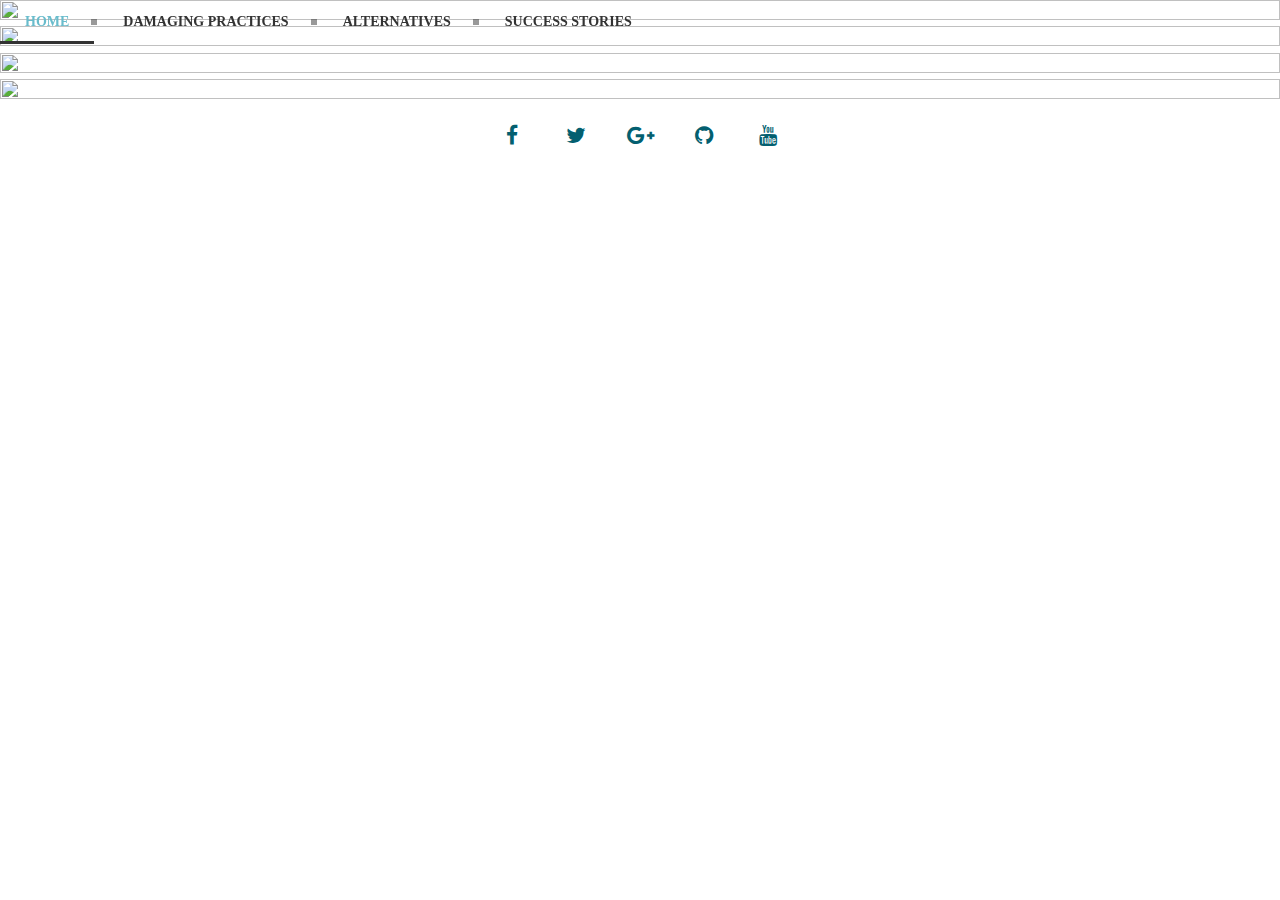
==== index.html @ 7a3e1678 "Updated Css, added social btns, added pictures" ====
<!doctype html>
<html class="no-js" lang="">
    <head>
        <meta charset="utf-8">
        <meta http-equiv="x-ua-compatible" content="ie=edge">
        <title>Climate Change</title>
        <link href="https://maxcdn.bootstrapcdn.com/font-awesome/4.2.0/css/font-awesome.min.css" rel="stylesheet"> <!-- social media link -->
        <meta name="description" content="">
        <meta name="viewport" content="width=device-width, initial-scale=1">

        <link rel="apple-touch-icon" href="apple-touch-icon.png">
        <!-- Place favicon.ico in the root directory -->

        <link rel="stylesheet" href="css/normalize.css">
        <link rel="stylesheet" href="css/main.css">
        <link rel="stylesheet" href="css/nav.css">
        <script src="js/vendor/modernizr-2.8.3.min.js"></script>
    </head>
    <body>
        <!--[if lt IE 8]>
            <p class="browserupgrade">You are using an <strong>outdated</strong> browser. Please <a href="http://browsehappy.com/">upgrade your browser</a> to improve your experience.</p>
        <![endif]-->

        <!-- Add your site or application content here -->
        <nav id="nav">
            <ul>
                <li><a href="index.html">Home</a></li>
                <li><a href="damaging-practices.html">Damaging practices</a></li>
                <li><a href="alternatives.html">Alternatives</a></li>
                <li><a href="success-stories.html">Success Stories</a></li>
            </ul>
        </nav>
        <div>
            <img src="https://cff2.earth.com/uploads/2016/09/26141929/global-warming-climate-change-tree_1big_stock2.jpg" width="100%" height="50%">
        </div>
        <div>
            <img src="http://followgreenliving.com/wp-content/uploads/2014/05/fossil-fuel-power-plant.jpg" width="100%" height="80%">
        </div>
        <div>
            <img src="http://www.conservationpa.org/wp-content/uploads/2016/02/cpp.jpg" width="100%" height="80%">
        </div>
        <div>
            <img src="http://az616578.vo.msecnd.net/files/2016/03/21/6359418476836083511657153506_Journey%20Towards%20Sucess.jpg" width="100%" height="80%">
        </div>
        <footer>
            <div align="center" class="socialbtns">
                <ul>
                    <li><a href="http://www.facebook.com" class="fa fa-lg fa-facebook" target="_blank"></a></li>
                    <li><a href="http://www.twitter.com" class="fa fa-lg fa-twitter" target="_blank"></a></li>
                    <li><a href="https://plus.google.com/" class="fa fa-lg fa-google-plus" target="_blank"></a></li>
                    <li><a href="https://github.com/Jypotheren734x" class="fa fa-lg fa-github" target="_blank"></a></li>
                    <li><a href="https://www.youtube.com" class="fa fa-lg fa-youtube" target="_blank"></a></li>
                </ul>
            </div>
        </footer>

        <script src="https://code.jquery.com/jquery-1.12.0.min.js"></script>
        <script>window.jQuery || document.write('<script src="js/vendor/jquery-1.12.0.min.js"><\/script>')</script>
        <script src="js/plugins.js"></script>
        <script src="js/main.js"></script>

        <!-- Google Analytics: change UA-XXXXX-X to be your site's ID. -->
        <script>
            (function(b,o,i,l,e,r){b.GoogleAnalyticsObject=l;b[l]||(b[l]=
            function(){(b[l].q=b[l].q||[]).push(arguments)});b[l].l=+new Date;
            e=o.createElement(i);r=o.getElementsByTagName(i)[0];
            e.src='https://www.google-analytics.com/analytics.js';
            r.parentNode.insertBefore(e,r)}(window,document,'script','ga'));
            ga('create','UA-XXXXX-X','auto');ga('send','pageview');
        </script>
    </body>
</html>
---- css/main.css ----
/*! HTML5 Boilerplate v5.3.0 | MIT License | https://html5boilerplate.com/ */

/*
 * What follows is the result of much research on cross-browser styling.
 * Credit left inline and big thanks to Nicolas Gallagher, Jonathan Neal,
 * Kroc Camen, and the H5BP dev community and team.
 */

/* ==========================================================================
   Base styles: opinionated defaults
   ========================================================================== */

html {
    color: #222;
    font-size: 1em;
    font-family: "Times New Roman", serif;
    line-height: 1.4;
    word-wrap: normal;
}

/*
 * Remove text-shadow in selection highlight:
 * https://twitter.com/miketaylr/status/12228805301
 *
 * These selection rule sets have to be separate.
 * Customize the background color to match your design.
 */

::-moz-selection {
    background: #b3d4fc;
    text-shadow: none;
}

::selection {
    background: #b3d4fc;
    text-shadow: none;
}

/*
 * A better looking default horizontal rule
 */

hr {
    display: block;
    height: 1px;
    border: 0;
    border-top: 1px solid #ccc;
    margin: 1em 0;
    padding: 0;
}

/*
 * Remove the gap between audio, canvas, iframes,
 * images, videos and the bottom of their containers:
 * https://github.com/h5bp/html5-boilerplate/issues/440
 */

audio,
canvas,
iframe,
img,
svg,
video {
    vertical-align: middle;
}

/*
 * Remove default fieldset styles.
 */

fieldset {
    border: 0;
    margin: 0;
    padding: 0;
}

/*
 * Allow only vertical resizing of textareas.
 */

textarea {
    resize: vertical;
}

/* ==========================================================================
   Browser Upgrade Prompt
   ========================================================================== */

.browserupgrade {
    margin: 0.2em 0;
    background: #ccc;
    color: #000;
    padding: 0.2em 0;
}

/* ==========================================================================
   Author's custom styles
   ========================================================================== */
#paragraph{
    text-align: left;
}
li{
    font-weight: bold;
}
footer {
    width: 100%;
    padding-top: 10px;
}
a, a:hover {
    text-decoration: none;
}
.socialbtns, .socialbtns ul, .socialbtns li {
    margin: 0;
    padding-left: 15px;
    padding-right: 15px;
}
.socialbtns li {
    list-style: none outside none;
    display: inline-block;
}
.socialbtns .fa {
    width: 30px;
    height: 20px;
    color: #035f70;
    background-color: transparent;
    padding-top: 12px;
    border-radius: 22px;
    -moz-border-radius: 22px;
    -webkit-border-radius: 22px;
    -o-border-radius: 22px;
}

.socialbtns .fa:hover {
    transition: all 400ms ease-in-out;
    color: #69bccc;
}
/* ==========================================================================
   Helper classes
   ========================================================================== */

/*
 * Hide visually and from screen readers
 */

.hidden {
    display: none !important;
}

/*
 * Hide only visually, but have it available for screen readers:
 * http://snook.ca/archives/html_and_css/hiding-content-for-accessibility
 */

.visuallyhidden {
    border: 0;
    clip: rect(0 0 0 0);
    height: 1px;
    margin: -1px;
    overflow: hidden;
    padding: 0;
    position: absolute;
    width: 1px;
}

/*
 * Extends the .visuallyhidden class to allow the element
 * to be focusable when navigated to via the keyboard:
 * https://www.drupal.org/node/897638
 */

.visuallyhidden.focusable:active,
.visuallyhidden.focusable:focus {
    clip: auto;
    height: auto;
    margin: 0;
    overflow: visible;
    position: static;
    width: auto;
}

/*
 * Hide visually and from screen readers, but maintain layout
 */

.invisible {
    visibility: hidden;
}

/*
 * Clearfix: contain floats
 *
 * For modern browsers
 * 1. The space content is one way to avoid an Opera bug when the
 *    `contenteditable` attribute is included anywhere else in the document.
 *    Otherwise it causes space to appear at the top and bottom of elements
 *    that receive the `clearfix` class.
 * 2. The use of `table` rather than `block` is only necessary if using
 *    `:before` to contain the top-margins of child elements.
 */

.clearfix:before,
.clearfix:after {
    content: " "; /* 1 */
    display: table; /* 2 */
}

.clearfix:after {
    clear: both;
}

/* ==========================================================================
   EXAMPLE Media Queries for Responsive Design.
   These examples override the primary ('mobile first') styles.
   Modify as content requires.
   ========================================================================== */

@media only screen and (min-width: 35em) {
    /* Style adjustments for viewports that meet the condition */
}

@media print,
       (-webkit-min-device-pixel-ratio: 1.25),
       (min-resolution: 1.25dppx),
       (min-resolution: 120dpi) {
    /* Style adjustments for high resolution devices */
}

/* ==========================================================================
   Print styles.
   Inlined to avoid the additional HTTP request:
   http://www.phpied.com/delay-loading-your-print-css/
   ========================================================================== */

@media print {
    *,
    *:before,
    *:after,
    *:first-letter,
    *:first-line {
        background: transparent !important;
        color: #000 !important; /* Black prints faster:
                                   http://www.sanbeiji.com/archives/953 */
        box-shadow: none !important;
        text-shadow: none !important;
    }

    a,
    a:visited {
        text-decoration: underline;
    }

    a[href]:after {
        content: " (" attr(href) ")";
    }

    abbr[title]:after {
        content: " (" attr(title) ")";
    }

    /*
     * Don't show links that are fragment identifiers,
     * or use the `javascript:` pseudo protocol
     */

    a[href^="#"]:after,
    a[href^="javascript:"]:after {
        content: "";
    }

    pre,
    blockquote {
        border: 1px solid #999;
        page-break-inside: avoid;
    }

    /*
     * Printing Tables:
     * http://css-discuss.incutio.com/wiki/Printing_Tables
     */

    thead {
        display: table-header-group;
    }

    tr,
    img {
        page-break-inside: avoid;
    }

    img {
        max-width: 100% !important;
    }

    p,
    h2,
    h3 {
        orphans: 3;
        widows: 3;
    }

    h2,
    h3 {
        page-break-after: avoid;
    }
}
---- css/nav.css ----
@import url(https://fonts.googleapis.com/css?family=Open+Sans:700);
@import url(https://fonts.googleapis.com/css?family=Source+Sans+Pro:200,300);
nav {
    position: fixed;
    top: 0;
    width: auto;
}
nav ul {
    list-style: none;
    margin: 0;
    padding: 0;
    line-height: 1;
    display: block;
    zoom: 1;
}
nav ul:after {
    content: " ";
    display: block;
    font-size: 0;
    height: 0;
    clear: both;
    visibility: hidden;
}
nav ul li {
    display: inline-block;
    padding: 0;
    margin: 0;
}
nav.align-right ul li {
    float: right;
}
nav.align-center ul {
    text-align: center;
}
nav ul li a {
    color: #333333;
    text-decoration: none;
    display: block;
    padding: 15px 25px;
    font-weight: 700;
    text-transform: uppercase;
    font-size: 14px;
    position: relative;
    -webkit-transition: color .25s;
    -moz-transition: color .25s;
    -ms-transition: color .25s;
    -o-transition: color .25s;
    transition: color .25s;
}
nav ul li a:hover {
    color: #69bccc;
}
nav ul li a:hover:before {
    width: 100%;
}
nav ul li a:after {
    content: "";
    display: block;
    position: absolute;
    right: -3px;
    top: 19px;
    height: 6px;
    width: 6px;
    background: #333333;
    opacity: .5;
}
nav ul li a:before {
    content: "";
    display: block;
    position: absolute;
    left: 0;
    bottom: 0;
    height: 3px;
    width: 0;
    background: #333333;
    -webkit-transition: width .25s;
    -moz-transition: width .25s;
    -ms-transition: width .25s;
    -o-transition: width .25s;
    transition: width .25s;
}
nav ul li.last > a:after,
nav ul li:last-child > a:after {
    display: none;
}
nav ul li.active a {
    color: #333333;
}
nav ul li.active a:before {
    width: 100%;
}
nav.align-right li.last > a:after,
nav.align-right li:last-child > a:after {
    display: block;
}
nav.align-right li:first-child a:after {
    display: none;
}
@media screen and (max-width: 768px) {
    nav ul li {
        float: none;
        display: block;
    }

    nav ul li a {
        width: 100%;
        -moz-box-sizing: border-box;
        -webkit-box-sizing: border-box;
        box-sizing: border-box;
        border-bottom: 1px solid #fb998c;
    }

    nav ul li.last > a,
    nav ul li:last-child > a {
        border: 0;
    }

    nav ul li a:after {
        display: none;
    }

    nav ul li a:before {
        display: none;
    }
}
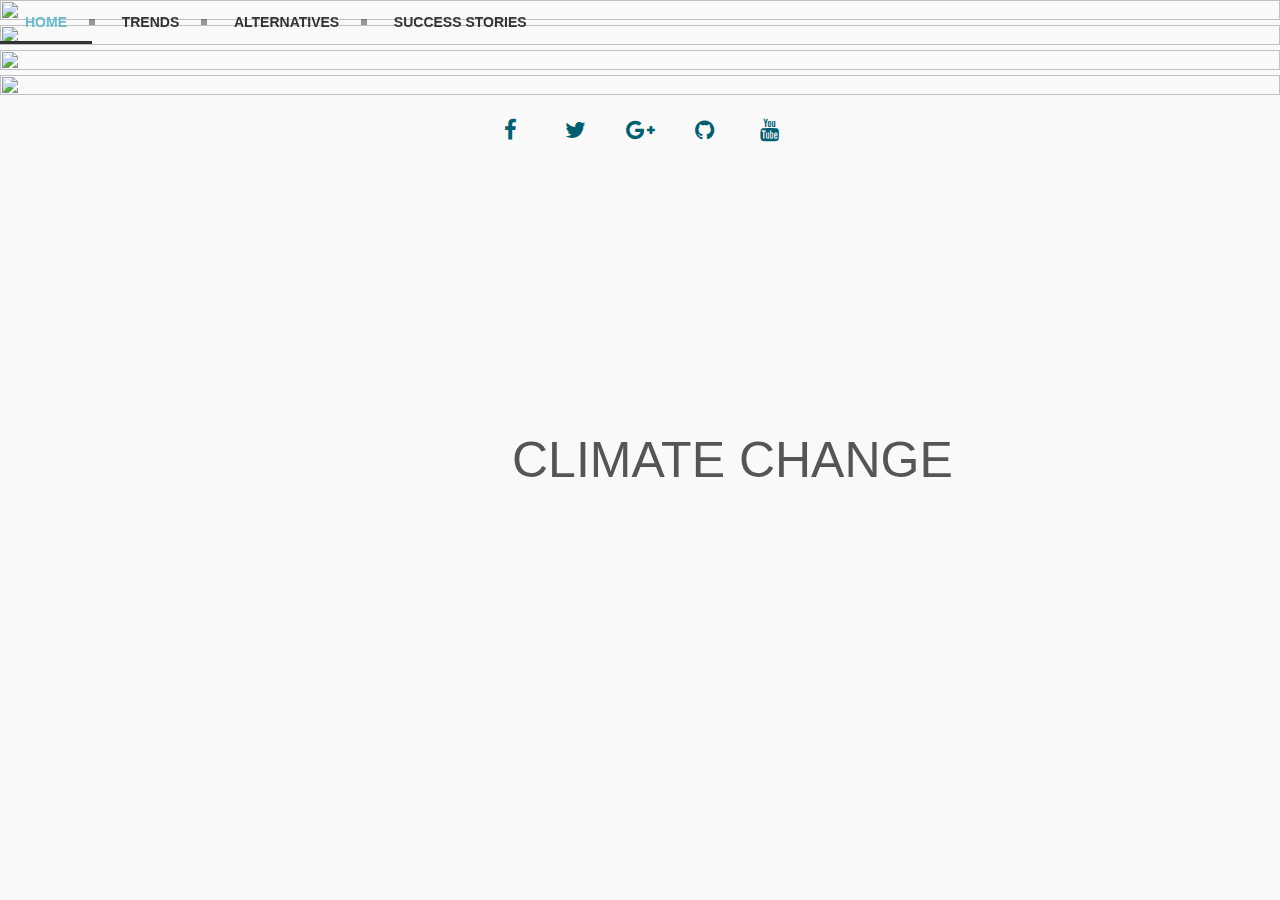
==== commit ea5ac46b: "Merge pull request #6 from devonpat/Images" ====
--- a/index.html
+++ b/index.html
@@ -22,19 +22,21 @@
         <![endif]-->
 
         <!-- Add your site or application content here -->
-        <nav id="nav">
+        <nav role="navigation">
+            <a href="#" id="menu-icon"></a>
             <ul>
-                <li><a href="index.html">Home</a></li>
-                <li><a href="damaging-practices.html">Damaging practices</a></li>
+                <li><a href="index.html" class="current">Home</a></li>
+                <li><a href="trends.html">Trends</a></li>
                 <li><a href="alternatives.html">Alternatives</a></li>
                 <li><a href="success-stories.html">Success Stories</a></li>
             </ul>
         </nav>
         <div>
-            <img src="https://cff2.earth.com/uploads/2016/09/26141929/global-warming-climate-change-tree_1big_stock2.jpg" width="100%" height="50%">
+            <img src="https://cff2.earth.com/uploads/2016/09/26141929/global-warming-climate-change-tree_1big_stock2.jpg" width="100%" height="100%">
+            <l id="title">CLIMATE CHANGE</l>
         </div>
         <div>
-            <img src="http://followgreenliving.com/wp-content/uploads/2014/05/fossil-fuel-power-plant.jpg" width="100%" height="80%">
+            <img src="http://followgreenliving.com/wp-content/uploads/2014/05/fossil-fuel-power-plant.jpg" width="100%" height="100%">
         </div>
         <div>
             <img src="http://www.conservationpa.org/wp-content/uploads/2016/02/cpp.jpg" width="100%" height="80%">
--- a/css/main.css
+++ b/css/main.css
@@ -133,6 +133,16 @@
 .socialbtns .fa:hover {
     transition: all 400ms ease-in-out;
     color: #69bccc;
+}
+#title{
+    position: absolute;
+    top: 50%;
+    left: 40%;
+    right: 50%;
+    bottom: 50%;
+    width: 100%;
+    font-size: 50px;
+    vertical-align: middle;
 }
 /* ==========================================================================
    Helper classes
@@ -303,3 +313,32 @@
         page-break-after: avoid;
     }
 }
+
+#fuel-title {
+    text-align: center;
+    margin: 30px;
+}
+.titles {
+    margin-left: 15px;
+}
+.pro-con {
+    margin: 0 25px;
+    display: inline-block;
+}
+#top-img {
+    float: left;
+    margin: 10px;
+}
+
+#alt {
+    float: right;
+    margin: 10px;
+}
+br {
+    line-height: .35px;
+}
+
+#sr {
+    float: right;
+    margin: 10px;
+}--- a/css/nav.css
+++ b/css/nav.css
@@ -96,12 +96,36 @@
 nav.align-right li:first-child a:after {
     display: none;
 }
-@media screen and (max-width: 768px) {
-    nav ul li {
-        float: none;
+@media only screen and (max-width : 640px) {
+
+    header {
+        position: absolute;
+    }
+
+    #menu-icon {
+        display: inline-block;
+    }
+
+    nav ul, nav:active ul {
+        display: none;
+        position: absolute;
+        padding: 20px;
+        right: 20px;
+        top: 60px;
+        width: 50%;
+        border-radius: 4px 0 4px 4px;
+    }
+
+    nav li {
+        text-align: center;
+        width: 100%;
+        padding: 10px 0;
+        margin: 0;
+    }
+
+    nav:hover ul {
         display: block;
     }
-
     nav ul li a {
         width: 100%;
         -moz-box-sizing: border-box;
@@ -109,17 +133,34 @@
         box-sizing: border-box;
         border-bottom: 1px solid #fb998c;
     }
-
     nav ul li.last > a,
     nav ul li:last-child > a {
         border: 0;
     }
-
     nav ul li a:after {
         display: none;
     }
-
     nav ul li a:before {
         display: none;
     }
 }
+body {
+    font-size: 1.05em;
+    line-height: 1.25em;
+    font-family: Helvetica Neue, Helvetica, Arial;
+    background: #f9f9f9;
+    color: #555;
+}
+#menu-icon {
+    width: 40px;
+    height: 40px;
+    background: #4C8FEC url(../img/menu-icon.png) center;
+}
+
+a:hover#menu-icon {
+    background-color: #444;
+    border-radius: 4px 4px 0 0;
+}
+.current{
+    color: #4C8FEC;
+}
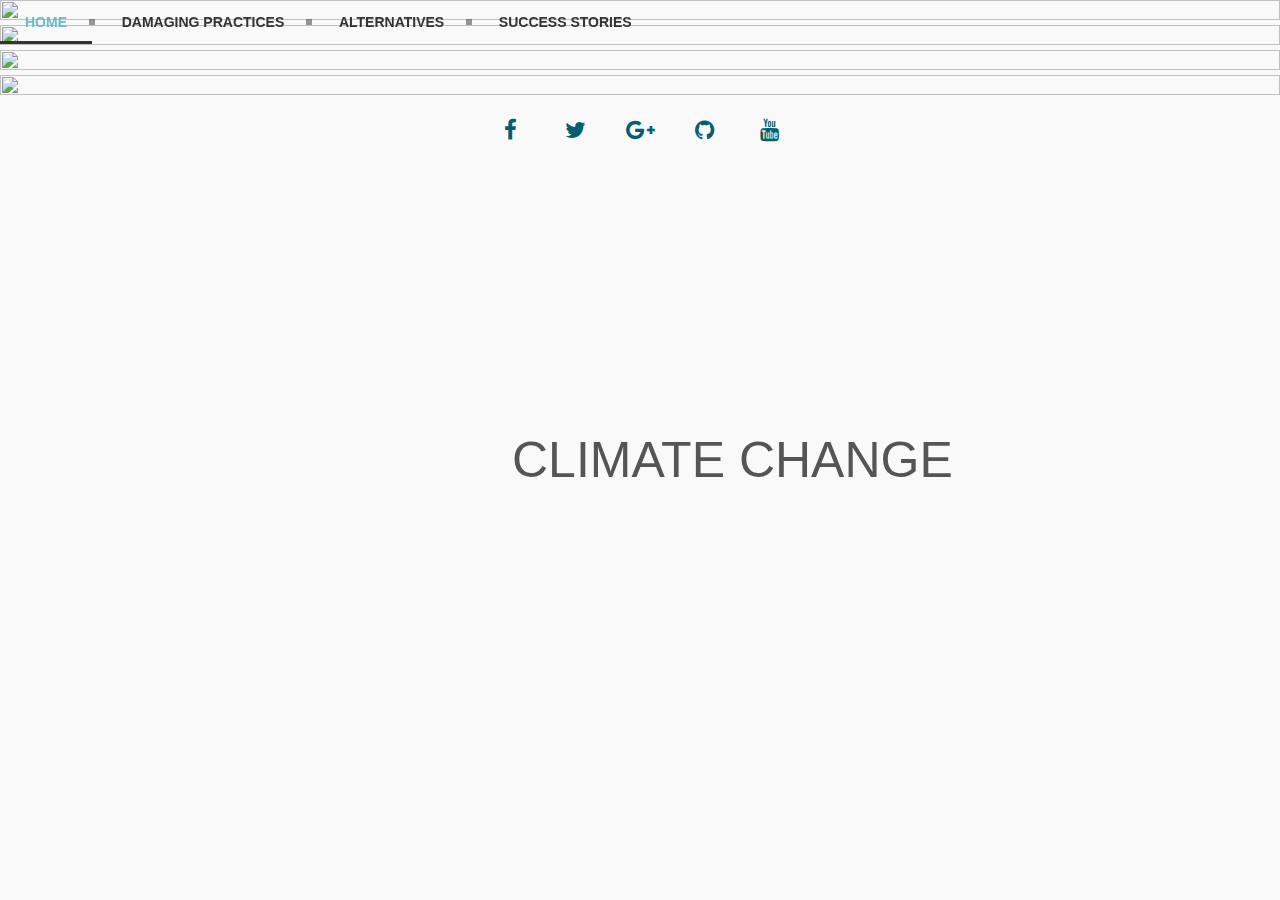
==== commit 4c5ad6ad: "Nav updated for responsiveness." ====
--- a/index.html
+++ b/index.html
@@ -26,7 +26,7 @@
             <a href="#" id="menu-icon"></a>
             <ul>
                 <li><a href="index.html" class="current">Home</a></li>
-                <li><a href="trends.html">Trends</a></li>
+                <li><a href="damaging-practices.html">Damaging practices</a></li>
                 <li><a href="alternatives.html">Alternatives</a></li>
                 <li><a href="success-stories.html">Success Stories</a></li>
             </ul>
--- a/css/main.css
+++ b/css/main.css
@@ -313,32 +313,3 @@
         page-break-after: avoid;
     }
 }
-
-#fuel-title {
-    text-align: center;
-    margin: 30px;
-}
-.titles {
-    margin-left: 15px;
-}
-.pro-con {
-    margin: 0 25px;
-    display: inline-block;
-}
-#top-img {
-    float: left;
-    margin: 10px;
-}
-
-#alt {
-    float: right;
-    margin: 10px;
-}
-br {
-    line-height: .35px;
-}
-
-#sr {
-    float: right;
-    margin: 10px;
-}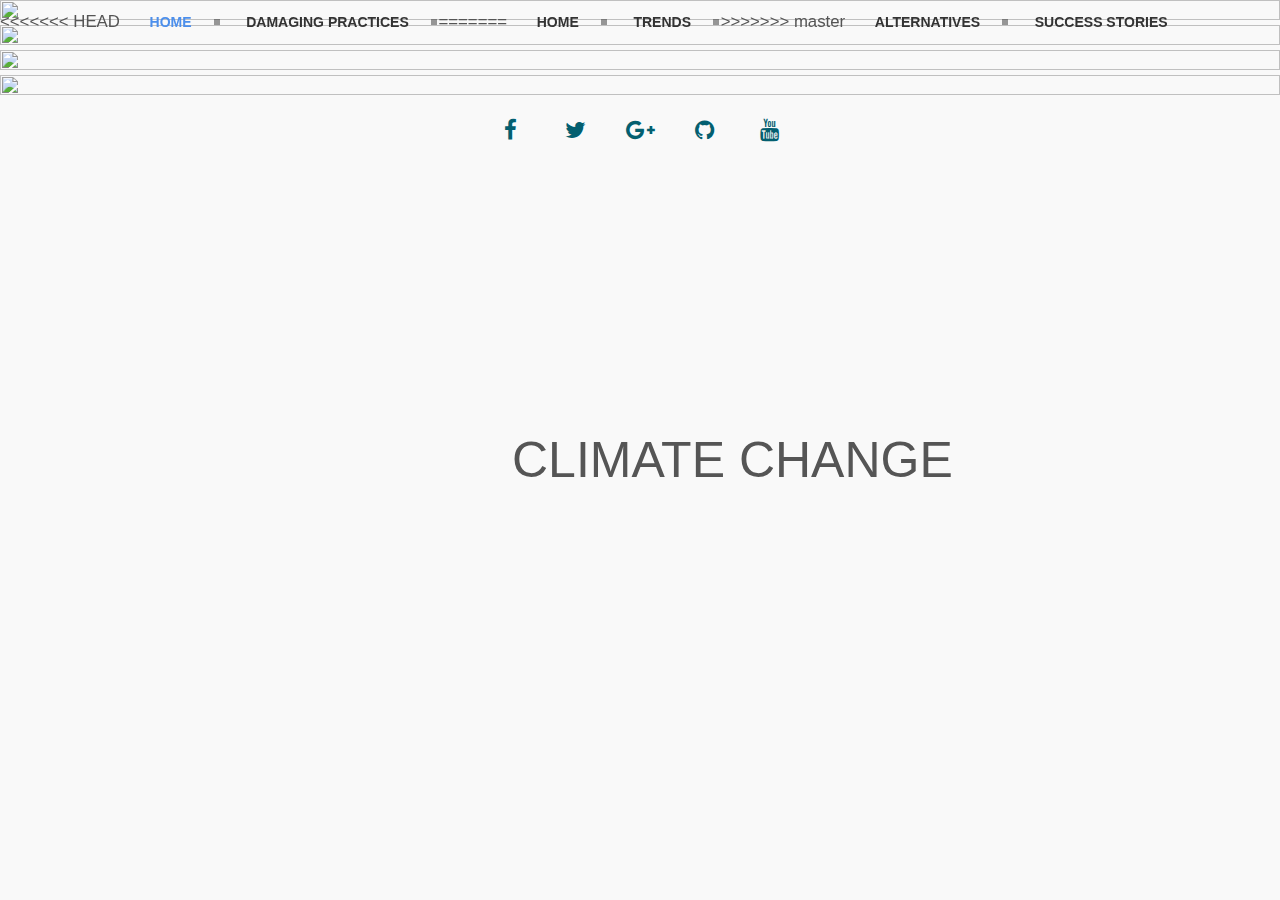
==== commit a7eb7c84: "Merge branch 'master' into Images" ====
--- a/index.html
+++ b/index.html
@@ -25,8 +25,13 @@
         <nav role="navigation">
             <a href="#" id="menu-icon"></a>
             <ul>
+<<<<<<< HEAD
                 <li><a href="index.html" class="current">Home</a></li>
                 <li><a href="damaging-practices.html">Damaging practices</a></li>
+=======
+                <li><a href="index.html">Home</a></li>
+                <li><a href="trends.html">Trends</a></li>
+>>>>>>> master
                 <li><a href="alternatives.html">Alternatives</a></li>
                 <li><a href="success-stories.html">Success Stories</a></li>
             </ul>
--- a/css/main.css
+++ b/css/main.css
@@ -313,3 +313,32 @@
         page-break-after: avoid;
     }
 }
+
+#fuel-title {
+    text-align: center;
+    margin: 30px;
+}
+.titles {
+    margin-left: 15px;
+}
+.pro-con {
+    margin: 0 25px;
+    display: inline-block;
+}
+#top-img {
+    float: left;
+    margin: 10px;
+}
+
+#alt {
+    float: right;
+    margin: 10px;
+}
+br {
+    line-height: .35px;
+}
+
+#sr {
+    float: right;
+    margin: 10px;
+}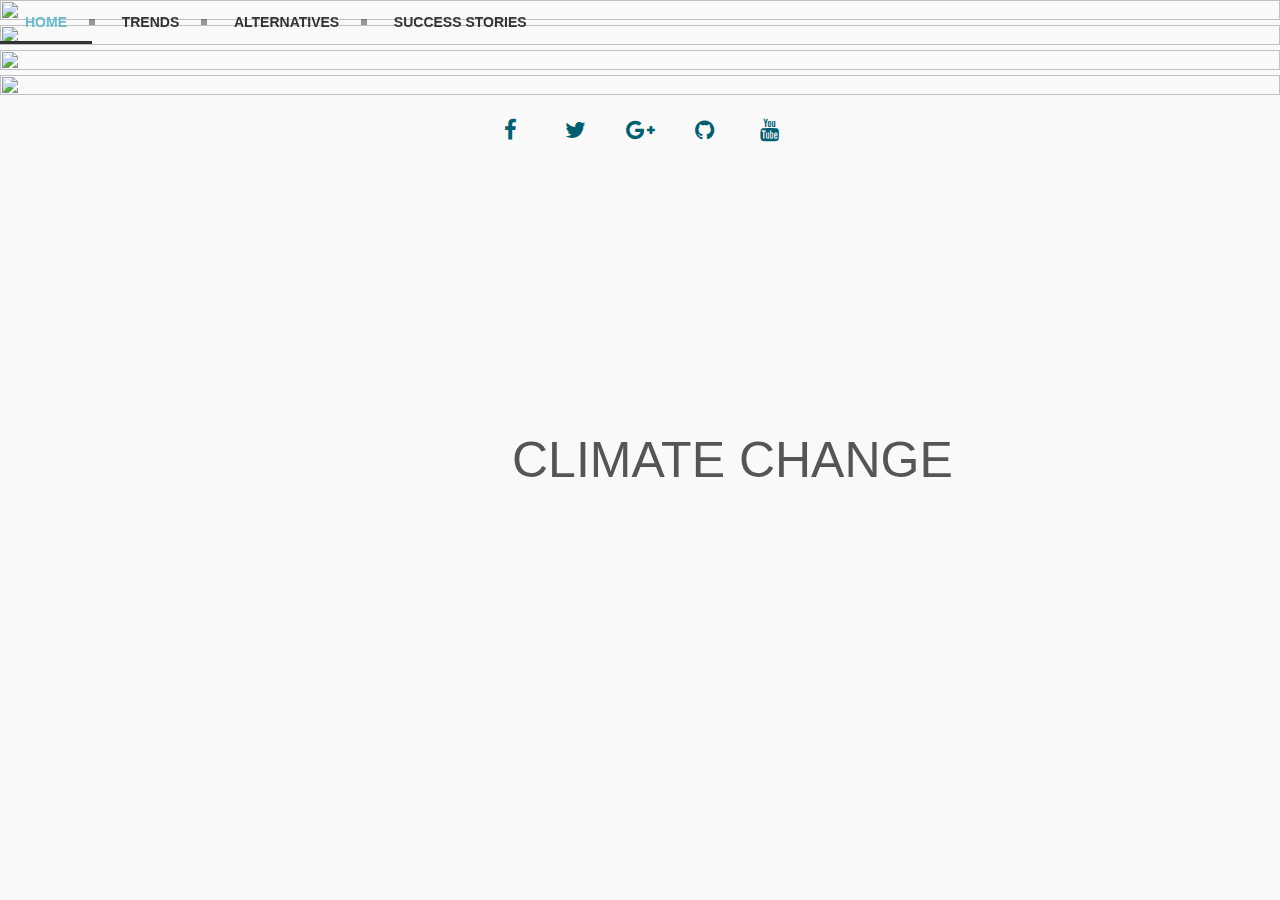
==== commit b57eb260: "cleaned up from merge" ====
--- a/index.html
+++ b/index.html
@@ -25,13 +25,8 @@
         <nav role="navigation">
             <a href="#" id="menu-icon"></a>
             <ul>
-<<<<<<< HEAD
                 <li><a href="index.html" class="current">Home</a></li>
-                <li><a href="damaging-practices.html">Damaging practices</a></li>
-=======
-                <li><a href="index.html">Home</a></li>
                 <li><a href="trends.html">Trends</a></li>
->>>>>>> master
                 <li><a href="alternatives.html">Alternatives</a></li>
                 <li><a href="success-stories.html">Success Stories</a></li>
             </ul>
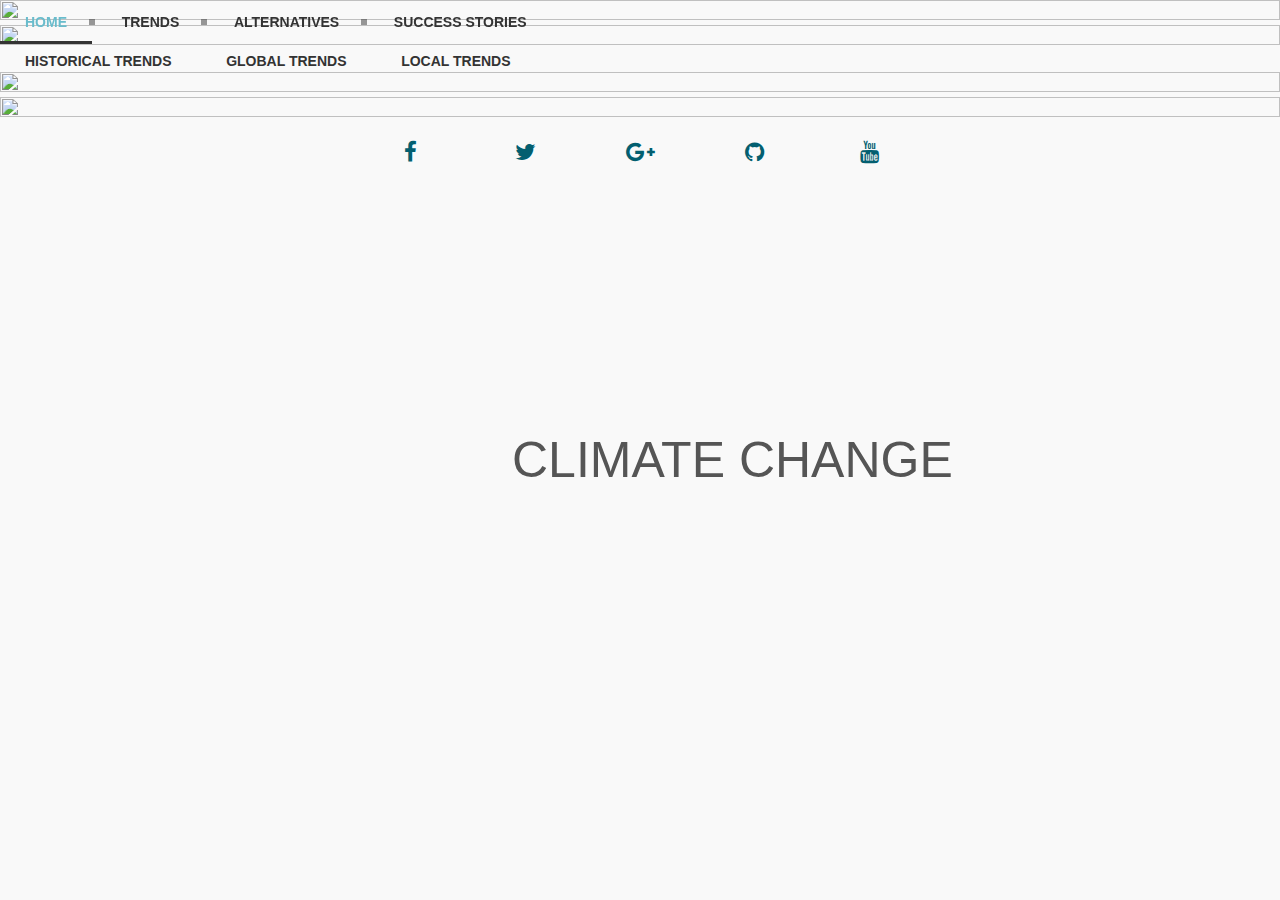
==== commit 6516d754: "Nav responsive fixed" ====
--- a/index.html
+++ b/index.html
@@ -23,20 +23,23 @@
 
         <!-- Add your site or application content here -->
         <nav role="navigation">
-            <a href="#" id="menu-icon"></a>
             <ul>
                 <li><a href="index.html" class="current">Home</a></li>
                 <li><a href="trends.html">Trends</a></li>
                 <li><a href="alternatives.html">Alternatives</a></li>
                 <li><a href="success-stories.html">Success Stories</a></li>
             </ul>
+            <a href="#" id="menu-icon"></a>
         </nav>
         <div>
             <img src="https://cff2.earth.com/uploads/2016/09/26141929/global-warming-climate-change-tree_1big_stock2.jpg" width="100%" height="100%">
-            <l id="title">CLIMATE CHANGE</l>
+            <label id="title">CLIMATE CHANGE</label>
         </div>
         <div>
             <img src="http://followgreenliving.com/wp-content/uploads/2014/05/fossil-fuel-power-plant.jpg" width="100%" height="100%">
+            <a href="trends.html#historical">Historical Trends</a>
+            <a href="trends.html#global">Global Trends</a>
+            <a href="trends.html#local">Local Trends</a>
         </div>
         <div>
             <img src="http://www.conservationpa.org/wp-content/uploads/2016/02/cpp.jpg" width="100%" height="80%">
--- a/css/main.css
+++ b/css/main.css
@@ -106,8 +106,22 @@
     width: 100%;
     padding-top: 10px;
 }
-a, a:hover {
+
+a {
+    color: #333333;
     text-decoration: none;
+    padding: 15px 25px;
+    font-weight: 700;
+    text-transform: uppercase;
+    font-size: 14px;
+    -webkit-transition: color .25s;
+    -moz-transition: color .25s;
+    -ms-transition: color .25s;
+    -o-transition: color .25s;
+    transition: color .25s;
+}
+a:hover {
+    color: #69bccc;
 }
 .socialbtns, .socialbtns ul, .socialbtns li {
     margin: 0;
@@ -314,6 +328,16 @@
     }
 }
 
+.gallery-success {
+    margin: 35px;
+    border: 10px solid #ccc;
+    width: 650px;
+}
+
+.gallery-success:hover {
+    border: 10px solid #777;
+}
+
 #fuel-title {
     text-align: center;
     margin: 30px;
@@ -341,4 +365,24 @@
 #sr {
     float: right;
     margin: 10px;
-}+}
+
+#link-intro {
+    margin-top: 100px;
+    color: darkgrey;
+}
+.alternative-links a {
+    display: block;
+}
+.alternative-links a:hover {
+    color: magenta;
+}
+.title-links a {
+    background-color: white;
+    color: black;
+    text-decoration: none;
+}
+
+.title-links a:hover {
+    color: purple;
+}
--- a/css/nav.css
+++ b/css/nav.css
@@ -97,13 +97,10 @@
     display: none;
 }
 @media only screen and (max-width : 640px) {
-
-    header {
-        position: absolute;
-    }
-
     #menu-icon {
         display: inline-block;
+        visibility: visible;
+        padding: 0;
     }
 
     nav ul, nav:active ul {
@@ -144,6 +141,12 @@
         display: none;
     }
 }
+
+@media only screen and (min-width: 640px) {
+    #menu-icon{
+        visibility: hidden;
+    }
+}
 body {
     font-size: 1.05em;
     line-height: 1.25em;
@@ -157,10 +160,11 @@
     background: #4C8FEC url(../img/menu-icon.png) center;
 }
 
-a:hover#menu-icon {
+#menu-icon a:hover {
     background-color: #444;
     border-radius: 4px 4px 0 0;
 }
+
 .current{
     color: #4C8FEC;
 }
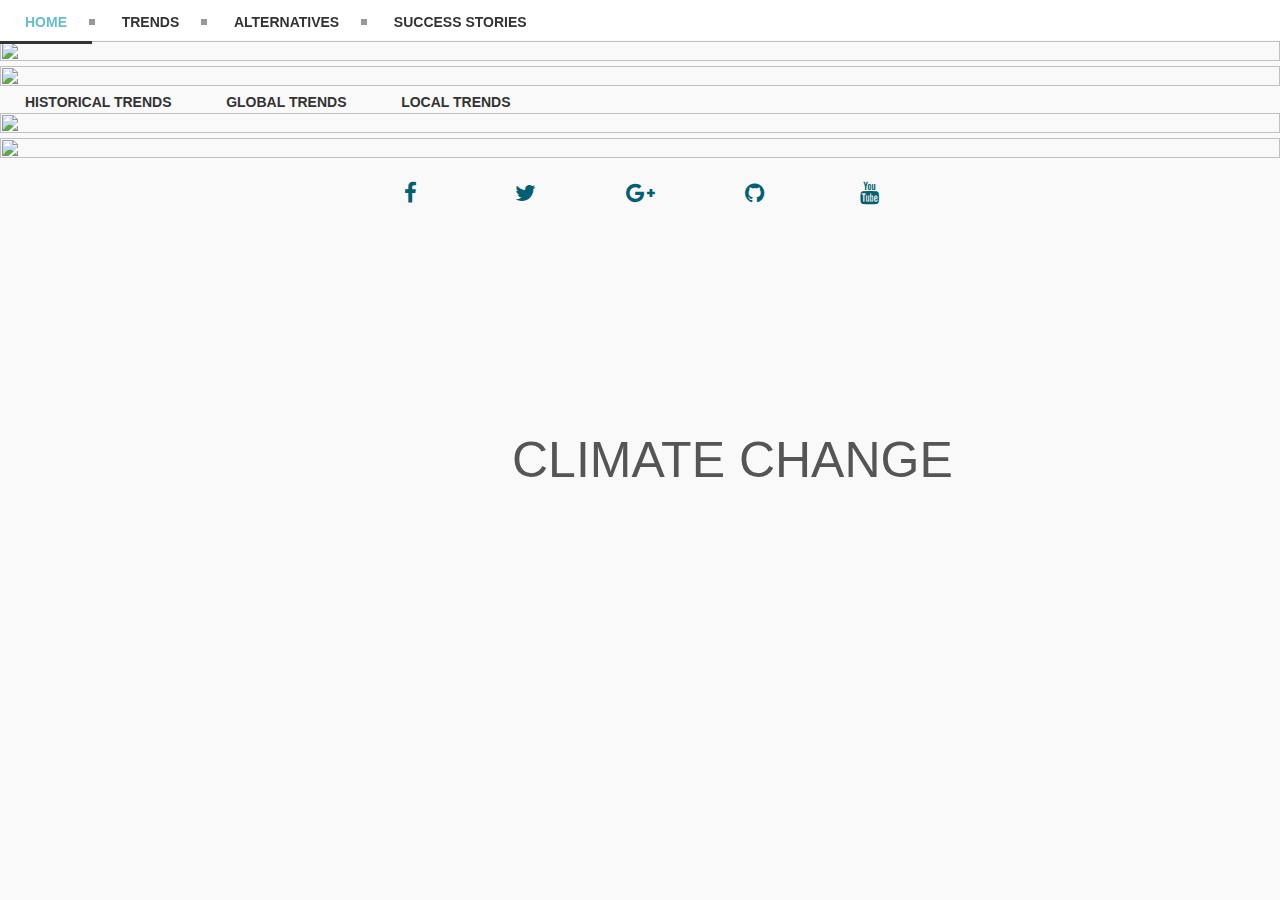
==== commit c36e9c75: "updated nav bar" ====
--- a/index.html
+++ b/index.html
@@ -16,7 +16,7 @@
         <link rel="stylesheet" href="css/nav.css">
         <script src="js/vendor/modernizr-2.8.3.min.js"></script>
     </head>
-    <body>
+    <body style="margin-top: 41px;">
         <!--[if lt IE 8]>
             <p class="browserupgrade">You are using an <strong>outdated</strong> browser. Please <a href="http://browsehappy.com/">upgrade your browser</a> to improve your experience.</p>
         <![endif]-->
--- a/css/main.css
+++ b/css/main.css
@@ -96,11 +96,8 @@
 /* ==========================================================================
    Author's custom styles
    ========================================================================== */
-#paragraph{
-    text-align: left;
-}
-li{
-    font-weight: bold;
+body{
+    margin-top: 50px;
 }
 footer {
     width: 100%;
@@ -158,6 +155,50 @@
     font-size: 50px;
     vertical-align: middle;
 }
+.gallery-success {
+    margin: 35px;
+    border: 10px solid #ccc;
+    width: 650px;
+}
+
+.gallery-success:hover {
+    border: 10px solid #777;
+}
+
+#fuel-title {
+    text-align: center;
+    margin: 30px;
+}
+.titles {
+    margin-left: 15px;
+}
+.pro-con {
+    margin: 0 25px;
+    display: inline-block;
+}
+#top-img {
+    float: left;
+    margin: 10px;
+}
+
+#alt {
+    float: right;
+    margin: 10px;
+}
+br {
+    line-height: .35px;
+}
+
+#sr {
+    float: right;
+    margin: 10px;
+}
+
+#link-intro {
+    margin-top: 100px;
+    color: darkgrey;
+}
+
 /* ==========================================================================
    Helper classes
    ========================================================================== */
@@ -243,9 +284,9 @@
 }
 
 @media print,
-       (-webkit-min-device-pixel-ratio: 1.25),
-       (min-resolution: 1.25dppx),
-       (min-resolution: 120dpi) {
+(-webkit-min-device-pixel-ratio: 1.25),
+(min-resolution: 1.25dppx),
+(min-resolution: 120dpi) {
     /* Style adjustments for high resolution devices */
 }
 
@@ -327,62 +368,3 @@
         page-break-after: avoid;
     }
 }
-
-.gallery-success {
-    margin: 35px;
-    border: 10px solid #ccc;
-    width: 650px;
-}
-
-.gallery-success:hover {
-    border: 10px solid #777;
-}
-
-#fuel-title {
-    text-align: center;
-    margin: 30px;
-}
-.titles {
-    margin-left: 15px;
-}
-.pro-con {
-    margin: 0 25px;
-    display: inline-block;
-}
-#top-img {
-    float: left;
-    margin: 10px;
-}
-
-#alt {
-    float: right;
-    margin: 10px;
-}
-br {
-    line-height: .35px;
-}
-
-#sr {
-    float: right;
-    margin: 10px;
-}
-
-#link-intro {
-    margin-top: 100px;
-    color: darkgrey;
-}
-.alternative-links a {
-    display: block;
-}
-.alternative-links a:hover {
-    color: magenta;
-}
-.title-links a {
-    background-color: white;
-    color: black;
-    text-decoration: none;
-}
-
-.title-links a:hover {
-    color: purple;
-}
--- a/css/nav.css
+++ b/css/nav.css
@@ -3,7 +3,9 @@
 nav {
     position: fixed;
     top: 0;
-    width: auto;
+    width: 100%;
+    height: 40px;
+    background: white;
 }
 nav ul {
     list-style: none;
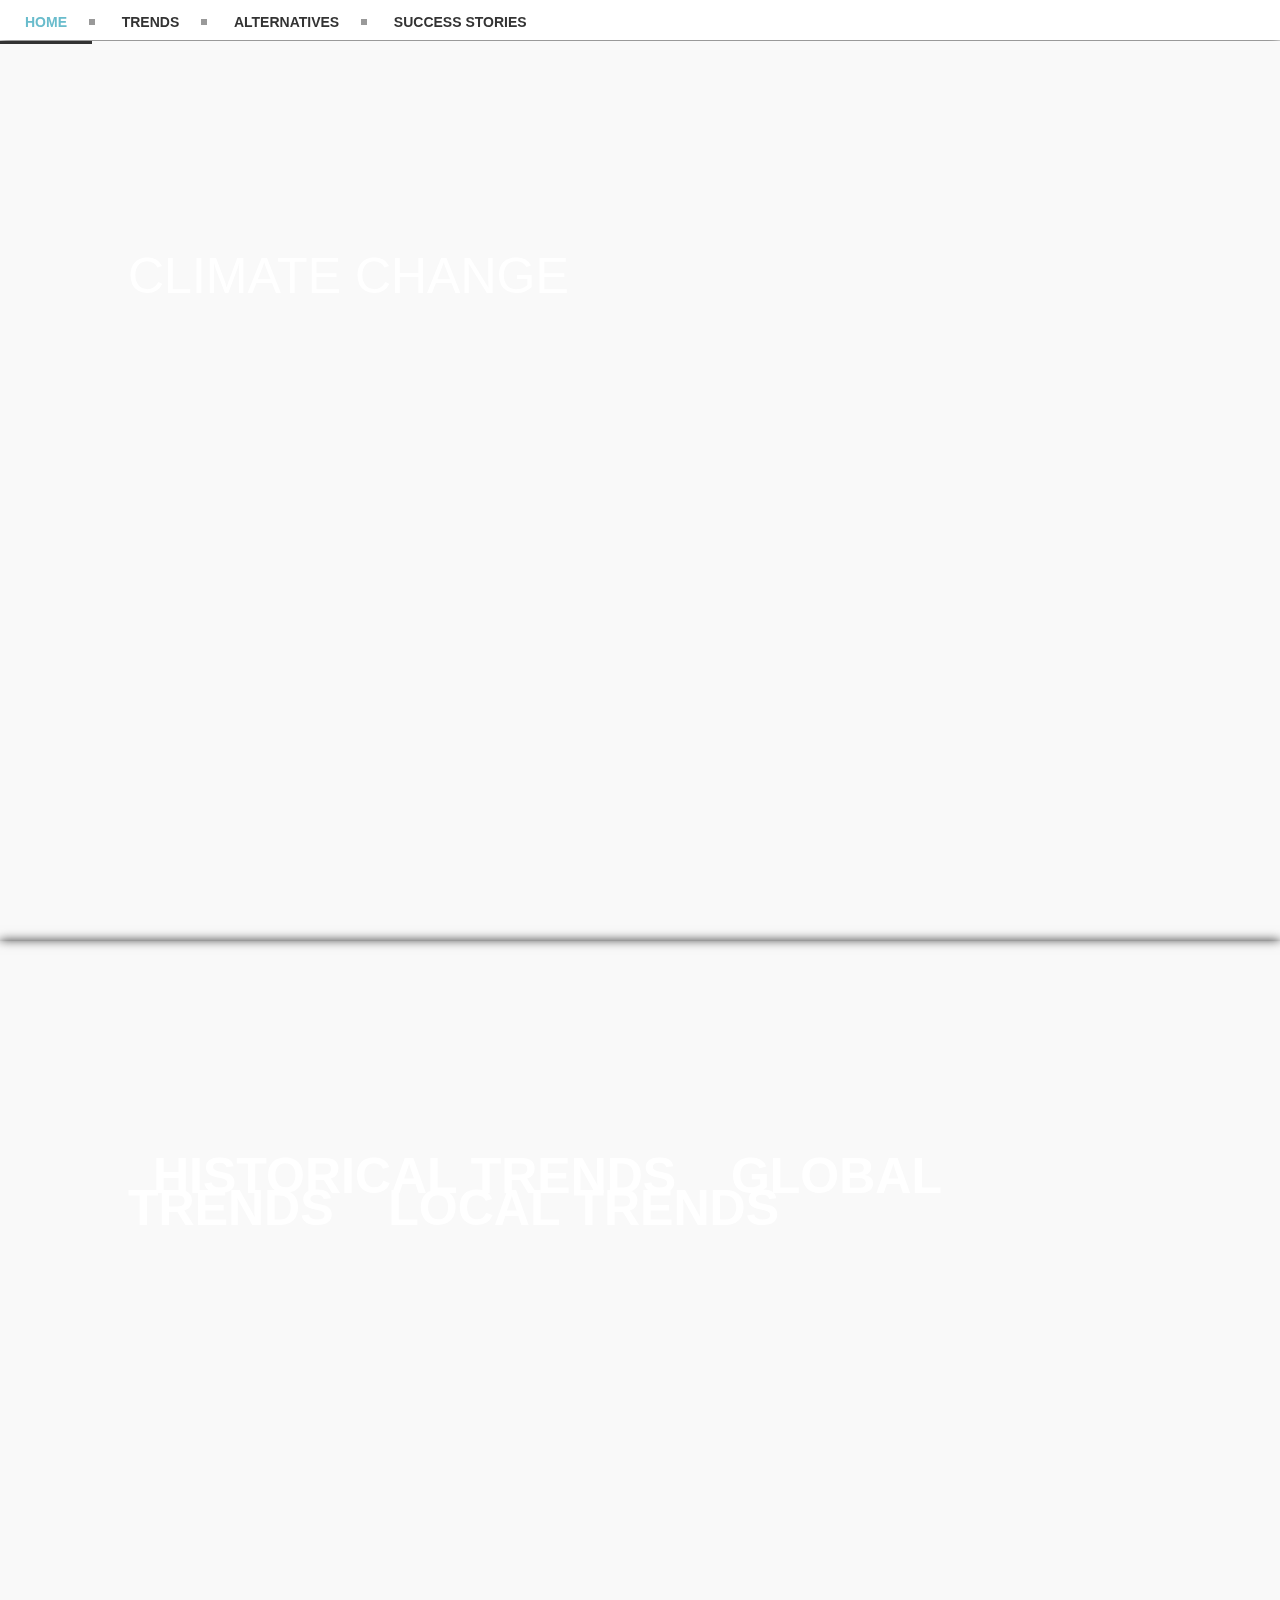
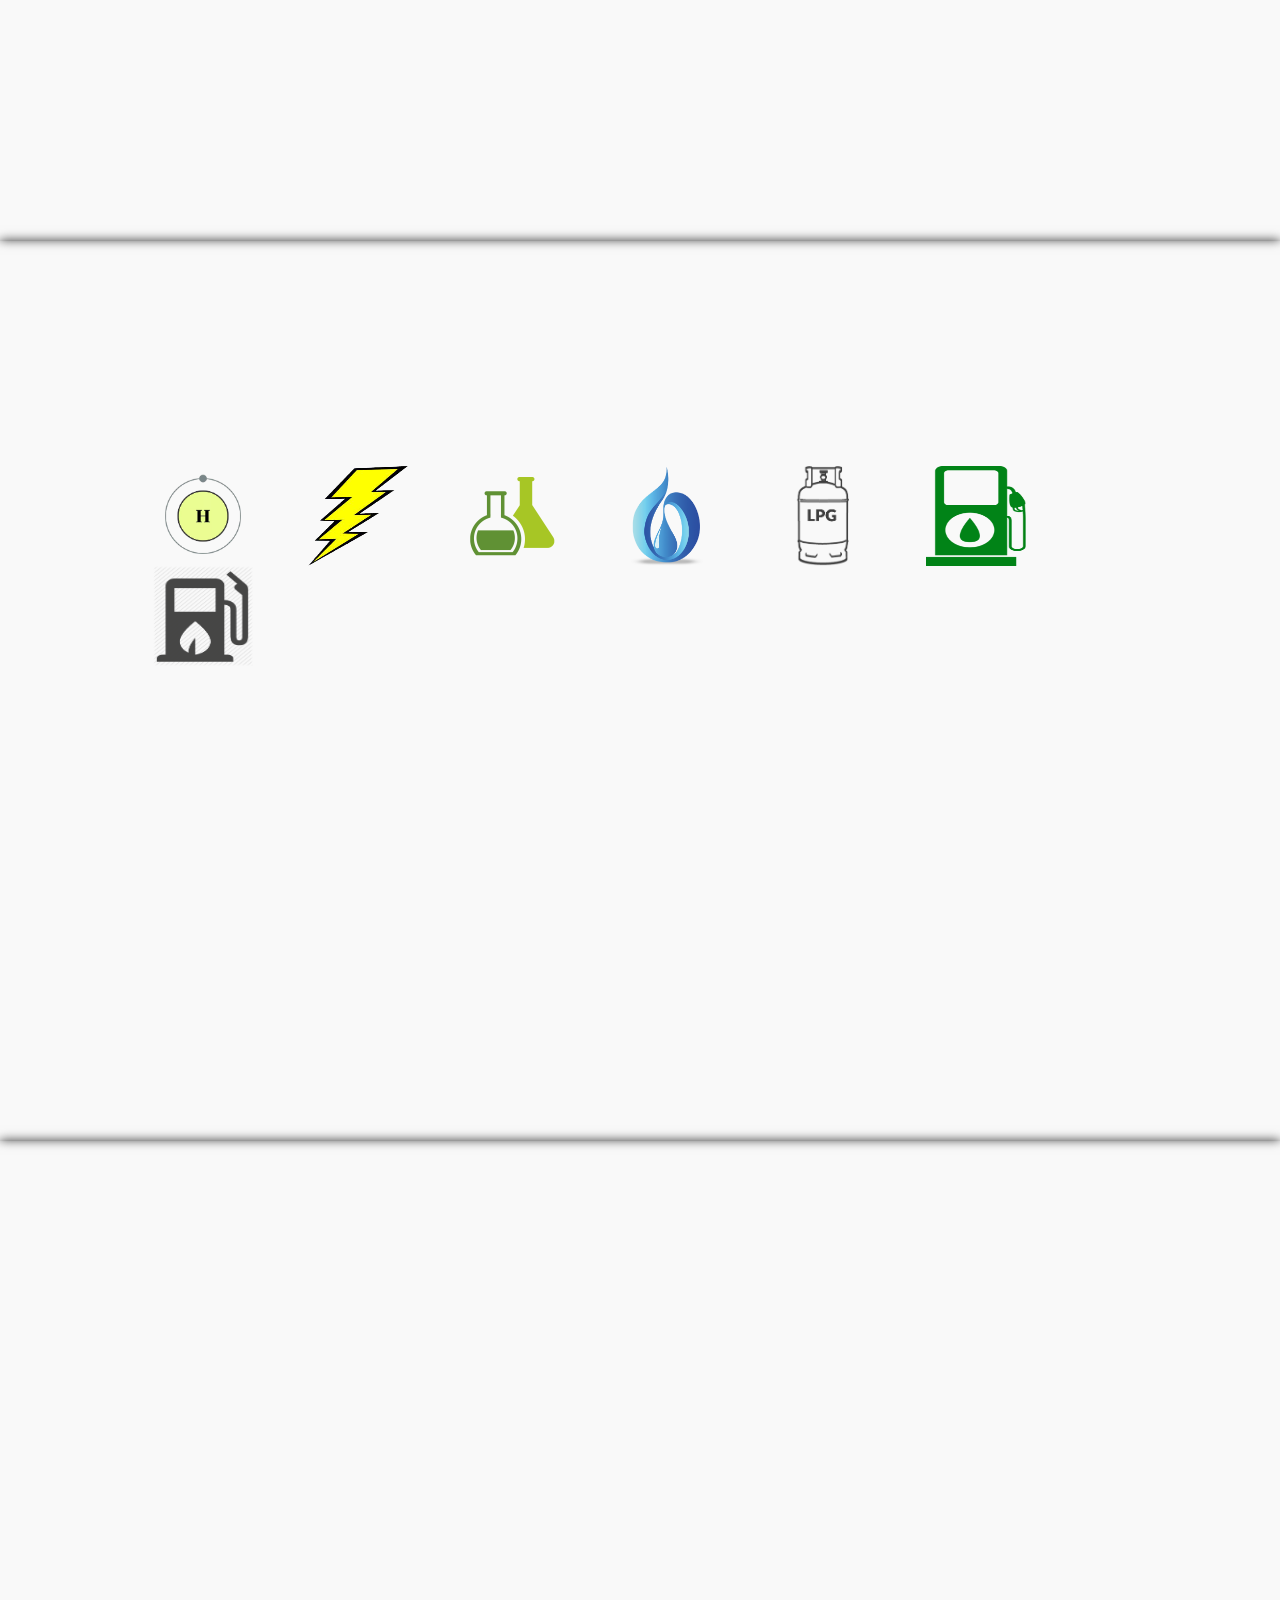
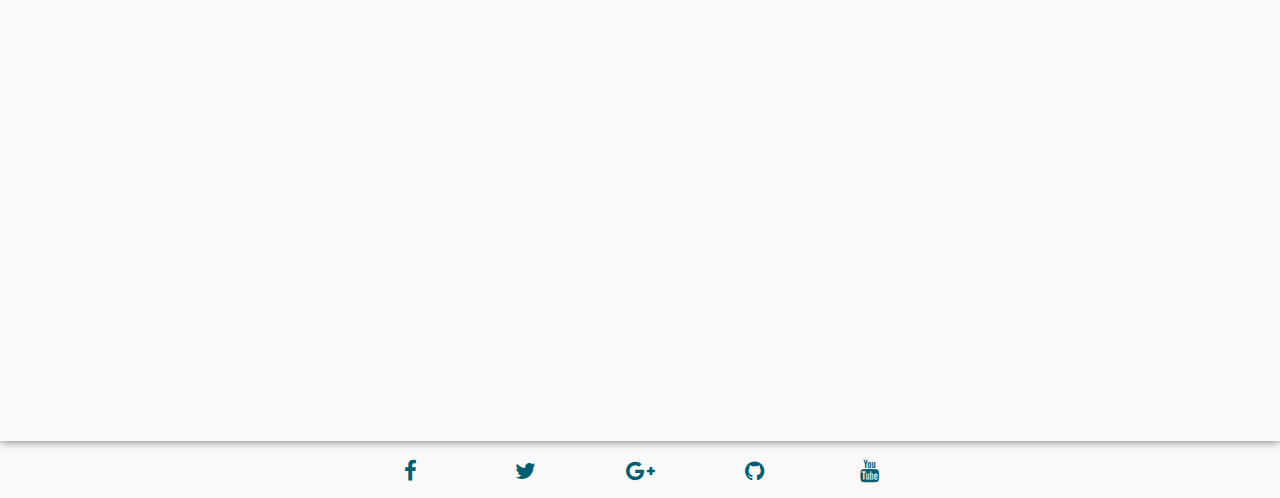
==== commit e901301a: "Front page styling" ====
--- a/index.html
+++ b/index.html
@@ -31,21 +31,24 @@
             </ul>
             <a href="#" id="menu-icon"></a>
         </nav>
-        <div>
-            <img src="https://cff2.earth.com/uploads/2016/09/26141929/global-warming-climate-change-tree_1big_stock2.jpg" width="100%" height="100%">
-            <label id="title">CLIMATE CHANGE</label>
+        <div id="slide1" class="slide">
+            <label class="title">CLIMATE CHANGE</label>
         </div>
-        <div>
-            <img src="http://followgreenliving.com/wp-content/uploads/2014/05/fossil-fuel-power-plant.jpg" width="100%" height="100%">
-            <a href="trends.html#historical">Historical Trends</a>
-            <a href="trends.html#global">Global Trends</a>
-            <a href="trends.html#local">Local Trends</a>
+        <div id="slide2" class="slide">
+                <a href="trends.html#historical" class="title">Historical Trends</a>
+                <a href="trends.html#global" class="title">Global Trends</a>
+                <a href="trends.html#local"class="title">Local Trends</a>
         </div>
-        <div>
-            <img src="http://www.conservationpa.org/wp-content/uploads/2016/02/cpp.jpg" width="100%" height="80%">
+        <div id="slide3" class="slide">
+            <a href="alternatives.html#hydrogen" class="title"><img src="img/main-qimg-c8f82de1debafd7979eb9a835684922f.png" class="link"></a>
+            <a href="alternatives.html#electricity" class="title"><img src="img/Electricity.png" class="link"></a>
+            <a href="alternatives.html#biodiesel" class="title"><img src="img/Technology-Icon-Extreme-Biodiesel.png" class="link"></a>
+            <a href="alternatives.html#gas" class="title"><img src="img/back-naturalgas.png" class="link"></a>
+            <a href="alternatives.html#propane" class="title"><img src="img/icon-propane-lpg.png" class="link"></a>
+            <a href="alternatives.html#ethanol" class="title"><img src="img/gas-pump-icon.png" class="link"></a>
+            <a href="alternatives.html#p-series" class="title"><img src="img/d3322ffdb974b12eb206838ea410c52f.jpg" class="link"></a>
         </div>
-        <div>
-            <img src="http://az616578.vo.msecnd.net/files/2016/03/21/6359418476836083511657153506_Journey%20Towards%20Sucess.jpg" width="100%" height="80%">
+        <div id="slide4" class="slide">
         </div>
         <footer>
             <div align="center" class="socialbtns">
--- a/css/main.css
+++ b/css/main.css
@@ -96,6 +96,9 @@
 /* ==========================================================================
    Author's custom styles
    ========================================================================== */
+html{
+    height: 100%;
+}
 body{
     margin-top: 50px;
 }
@@ -103,7 +106,6 @@
     width: 100%;
     padding-top: 10px;
 }
-
 a {
     color: #333333;
     text-decoration: none;
@@ -198,6 +200,68 @@
     margin-top: 100px;
     color: darkgrey;
 }
+.slide {
+    position: relative;
+    padding: 25vh 10%;
+    min-height: 100vh;
+    width: 100vw;
+    box-sizing: border-box;
+    box-shadow: 0 -1px 10px rgba(0, 0, 0, .7);
+    transform-style: inherit;
+}
+.link{
+    width: 100px;
+    height: 100px;
+}
+.title{
+    right: 50%;
+    bottom: 50%;
+    top: 50%;
+    left: 40%;
+    color: #ffffff;
+    font-size: 50px;
+    z-index: 666;
+}
+.slide:before {
+    content: "";
+    position: absolute;
+    top: 0;
+    bottom: 0;
+    left:0;
+    right:0;
+    z-index: -1;
+}
+.slide:nth-child(2n) .title {
+    margin-left: 0;
+    margin-right: auto;
+}
+
+.slide:nth-child(2n+1) .title {
+    margin-left: auto;
+    margin-right: 0;
+}
+
+.slide, .slide:before {
+    background: 50% 50% / cover;
+}
+#slide1:before {
+    background-image: url("https://cff2.earth.com/uploads/2016/09/26141929/global-warming-climate-change-tree_1big_stock2.jpg");
+    z-index:-1;
+}
+
+#slide2 {
+    background-image: url("http://followgreenliving.com/wp-content/uploads/2014/05/fossil-fuel-power-plant.jpg");
+    background-attachment: fixed;
+}
+
+#slide3:before {
+    z-index:-1;
+}
+
+#slide4 {
+    background-image: url("http://az616578.vo.msecnd.net/files/2016/03/21/6359418476836083511657153506_Journey%20Towards%20Sucess.jpg");
+    background-attachment: fixed;
+}
 
 /* ==========================================================================
    Helper classes
--- a/css/nav.css
+++ b/css/nav.css
@@ -6,6 +6,7 @@
     width: 100%;
     height: 40px;
     background: white;
+    z-index: 900;
 }
 nav ul {
     list-style: none;
